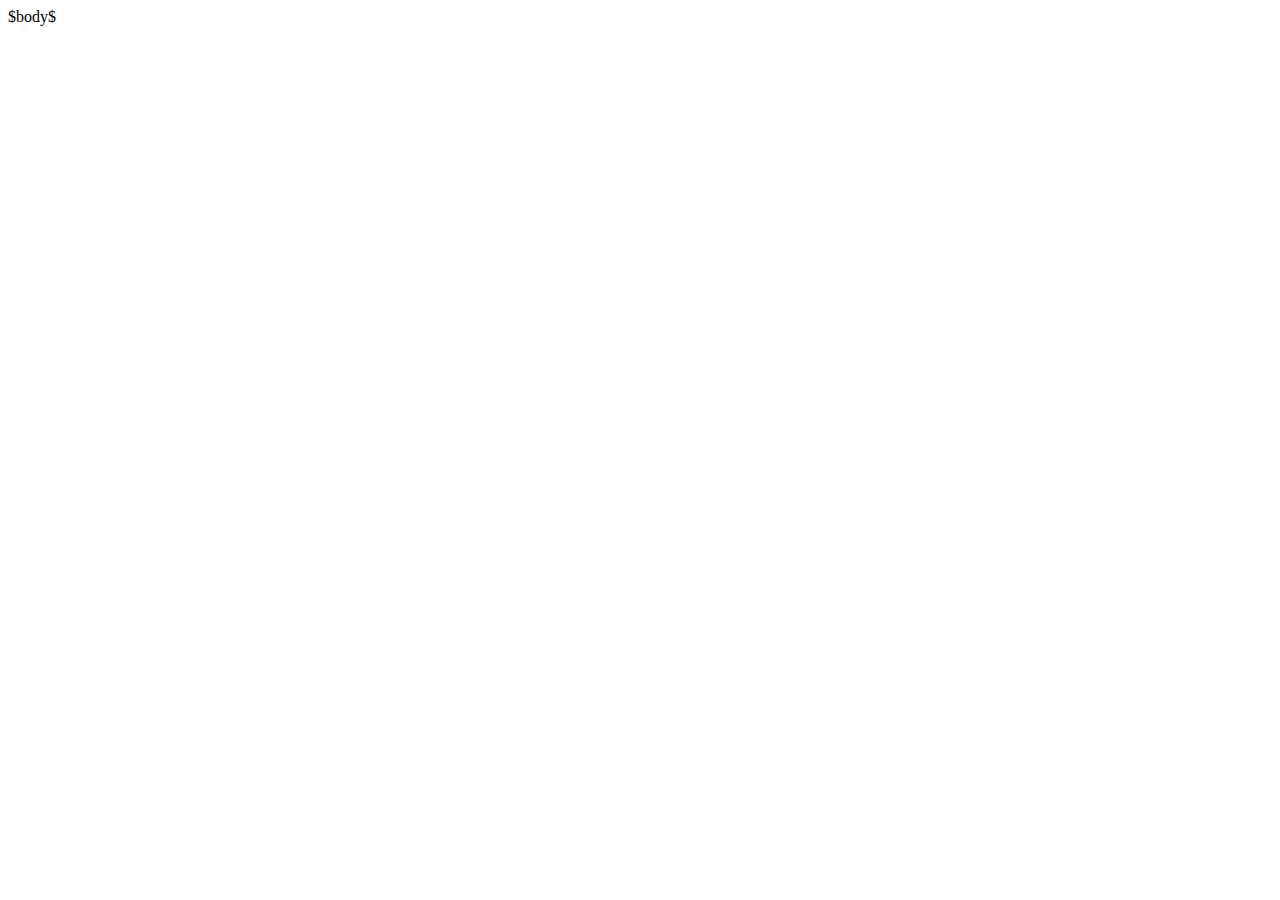
==== content/print-template.html @ b56e1fd8 "Add markdown template for instructor guide skeleton" ====
<!DOCTYPE HTML>
<html>
	<head>
		<title>SANS SEC504 Instructor Guide</title>
		<meta charset="utf-8" />
		<meta name="viewport" content="width=device-width, initial-scale=1, user-scalable=no" />
		<link rel="stylesheet" href="css/main.css" />
	</head>
	<body>

		<!-- Wrapper -->
			<div id="wrapper">

				<!-- Main -->
					<div id="main">
						<div class="inner">
							<!-- Content -->
							<!-- Converted Markdown body (AKA HTML stubs) goes here -->
$body$

						</div>
					</div>

		<!-- Scripts -->
			<script src="js/jquery.min.js"></script>
			<script src="js/skel.min.js"></script>
			<script src="js/util.js"></script>
			<script src="js/main.js"></script>

	</body>
</html>
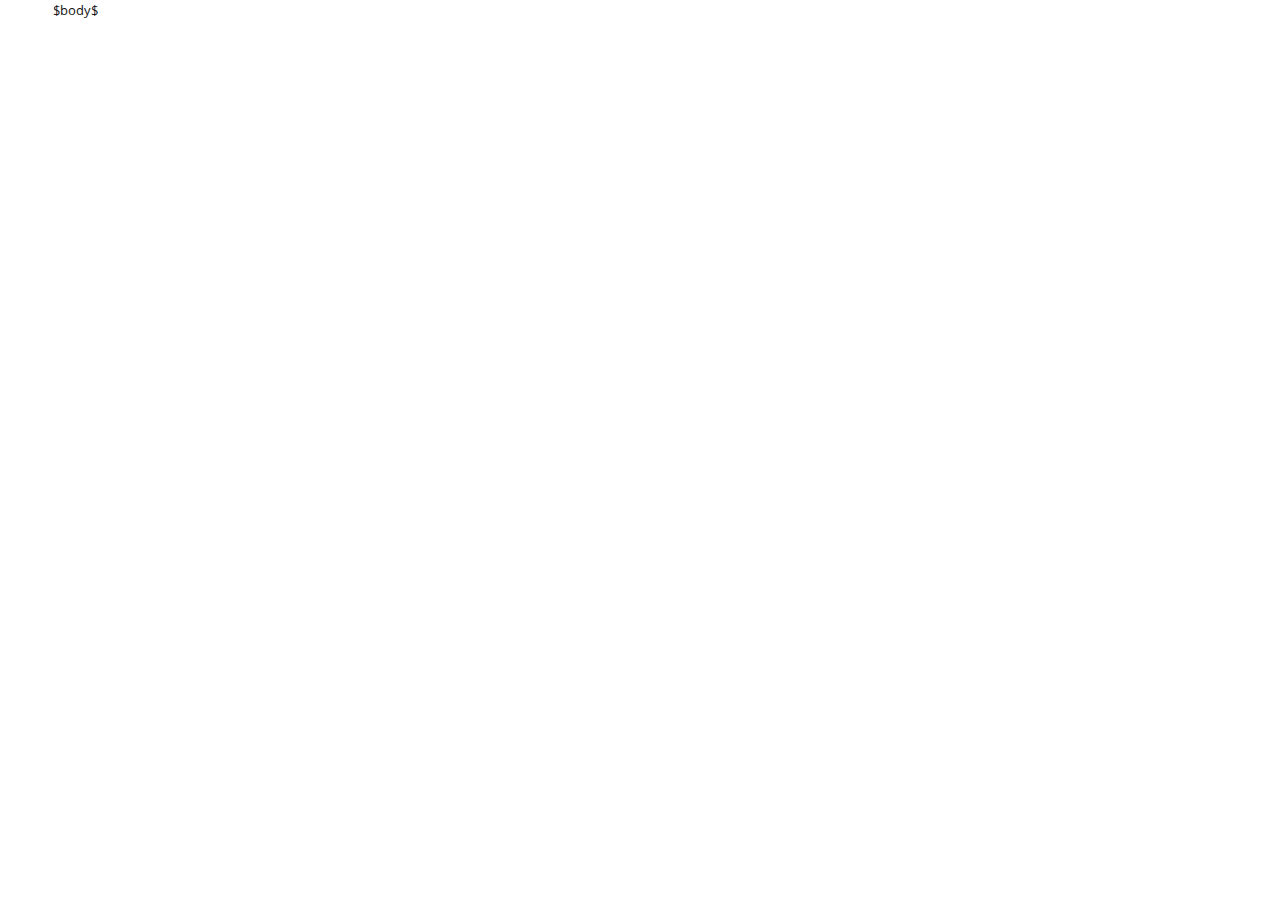
==== commit c379523a: "Merge pull request #3 from joswr1ght/formatupdate" ====
--- a/content/print-template.html
+++ b/content/print-template.html
@@ -1,7 +1,21 @@
 <!DOCTYPE HTML>
+<!--
+	Editorial by HTML5 UP
+	html5up.net | @ajlkn
+	Free for personal and commercial use under the CCA 3.0 license (html5up.net/license)
+
+	504 Wiki made with love and care by the following people:
+	- Mick Douglas (@BetterSafetyNet) -- Tech lead, Intern Wrangler, InfoSec Innovations
+		- Yulli Chong, Intern, InfoSec Innovations
+		- Aaron Sawyer, Intern, InfoSec Innovations
+	- John Strand (@strandjs) -- Project Lead, BHIS
+		- James Maars, Intern BHIS 
+		- Derrick Rauch, Intern BHIS
+
+-->
 <html>
 	<head>
-		<title>SANS SEC504 Instructor Guide</title>
+		<title>SANS SEC000 Lab Workbook</title>
 		<meta charset="utf-8" />
 		<meta name="viewport" content="width=device-width, initial-scale=1, user-scalable=no" />
 		<link rel="stylesheet" href="css/main.css" />
--- a/content/css/main.css
+++ b/content/css/main.css
@@ -0,0 +1,3791 @@
+@import url(font-awesome.min.css);
+
+/*
+    Editorial by HTML5 UP
+    html5up.net | @ajlkn
+    Free for personal and commercial use under the CCA 3.0 license (html5up.net/license)
+*/
+
+html, body, div, span, applet, object,
+iframe, h1, h2, h3, h4, h5, h6, p, blockquote,
+pre, a, abbr, acronym, address, big, cite,
+code, del, dfn, em, img, ins, kbd, q, s, samp,
+small, strike, strong, sub, sup, tt, var, b,
+u, i, center, dl, dt, dd, ol, ul, li, fieldset,
+form, label, legend, table, caption, tbody,
+tfoot, thead, tr, th, td, article, aside,
+canvas, details, embed, figure, figcaption,
+footer, header, hgroup, menu, nav, output, ruby,
+section, summary, time, mark, audio, video {
+    margin: 0;
+    padding: 0;
+    border: 0;
+    font-size: 100%;
+    font: inherit;
+    vertical-align: baseline;}
+
+pre {
+    background-color: #f6f8fa;
+    border-radius: 3px;
+    font-family: "Courier New", monospace;
+    font-size: 100%;
+    line-height: 1.55em;
+    overflow: auto;
+    padding: 16px;
+    white-space: pre-wrap;
+}
+
+img {
+  max-width: 80vw;
+  max-height: 70vh;
+  cursor:pointer;
+}
+
+pre b {
+    color: #B11116;
+    font-weight: 600;
+    font-size: 110%;
+}
+
+samp {
+    color: #B11116;
+}
+
+article, aside, details, figcaption, figure,
+footer, header, hgroup, menu, nav, section {
+    display: block;}
+
+body {
+    line-height: 1;
+}
+
+
+
+
+ol, ul {
+    list-style: none;
+}
+
+blockquote, q {
+    quotes: none;
+}
+
+    blockquote:before, blockquote:after, q:before, q:after {
+        content: '';
+        content: none;
+    }
+
+
+table {
+    border-collapse: collapse;
+    border-spacing: 0;
+}
+
+body {
+    -webkit-text-size-adjust: none;
+}
+
+mark {
+    background-color: transparent;
+    color: inherit;
+}
+
+input::-moz-focus-inner {
+    border: 0;
+    padding: 0;
+}
+
+input, select, textarea {
+    -moz-appearance: none;
+    -webkit-appearance: none;
+    -ms-appearance: none;
+    appearance: none;
+}
+
+.fa {
+    display: inline;
+}
+
+#menu > ul > li > ul > li > div > * {
+    display: block;
+    padding-right: 1ch;
+}
+#menu > ul > li > div > * {
+    display: inline-block;
+    padding-right: 1ch;
+}
+
+/* Basic */
+
+    @-ms-viewport {
+        width: device-width;
+    }
+
+    body {
+        -ms-overflow-style: scrollbar;
+    }
+
+    @media screen and (max-width: 480px) {
+
+        html, body {
+            min-width: 320px;
+        }
+
+    }
+
+    html {
+        box-sizing: border-box;
+    }
+
+    *, *:before, *:after {
+        box-sizing: inherit;
+    }
+
+    body {
+        background: #ffffff;
+    }
+
+        body.is-preload *, body.is-preload *:before, body.is-preload *:after, body.is-resizing *, body.is-resizing *:before, body.is-resizing *:after {
+            -moz-animation: none !important;
+            -webkit-animation: none !important;
+            -ms-animation: none !important;
+            animation: none !important;
+            -moz-transition: none !important;
+            -webkit-transition: none !important;
+            -ms-transition: none !important;
+            transition: none !important;
+        }
+
+/* Type */
+
+    body, input, select, textarea {
+        color: #111111;
+        font-family: "Open Sans", sans-serif;
+        font-size: 13pt;
+        font-weight: 400;
+        line-height: 1.65;
+    }
+
+        @media screen and (max-width: 1680px) {
+
+            body, input, select, textarea {
+                font-size: 11pt;
+            }
+
+        }
+
+        @media screen and (max-width: 1280px) {
+
+            body, input, select, textarea {
+                font-size: 10pt;
+            }
+
+        }
+
+        @media screen and (max-width: 360px) {
+
+            body, input, select, textarea {
+                font-size: 9pt;
+            }
+
+        }
+
+    a {
+        -moz-transition: color 0.2s ease-in-out, border-bottom-color 0.2s ease-in-out;
+        -webkit-transition: color 0.2s ease-in-out, border-bottom-color 0.2s ease-in-out;
+        -ms-transition: color 0.2s ease-in-out, border-bottom-color 0.2s ease-in-out;
+        transition: color 0.2s ease-in-out, border-bottom-color 0.2s ease-in-out;
+        border-bottom: solid 1px;
+        color: #B11116;
+        text-decoration: none;
+    }
+
+        a:hover {
+            border-bottom-color: #B11116;
+            color: #B11116 !important;
+        }
+
+            a:hover strong {
+                color: inherit;
+            }
+
+    strong, b {
+        color: #3d4449;
+        font-weight: 600;
+    }
+
+    em, i {
+        font-style: italic;
+    }
+
+    p {
+        margin: 0 0 2em 0;
+    }
+
+    h1, h2, h3, h4, h5, h6 {
+        color: #3d4449;
+        font-family: "Roboto Slab", serif;
+        font-weight: 700;
+        line-height: 1.5;
+        margin: 0 0 1em 0;
+    }
+
+        h1 a, h2 a, h3 a, h4 a, h5 a, h6 a {
+            color: inherit;
+            text-decoration: none;
+            border-bottom: 0;
+        }
+
+    h1 {
+        font-size: 4em;
+        margin: 0 0 0.5em 0;
+        line-height: 1.3;
+    }
+
+    h2 {
+        font-size: 1.75em;
+    }
+
+    h3 {
+        font-size: 1.25em;
+    }
+
+    h4 {
+        font-size: 1.1em;
+    }
+
+    h5 {
+        font-size: 0.9em;
+    }
+
+    h6 {
+        font-size: 0.7em;
+    }
+
+    @media screen and (max-width: 1680px) {
+
+        h1 {
+            font-size: 3.5em;
+        }
+
+    }
+
+    @media screen and (max-width: 980px) {
+
+        h1 {
+            font-size: 2.5em;
+        }
+
+    }
+
+    @media screen and (max-width: 736px) {
+
+        h1 {
+            font-size: 2em;
+            line-height: 1.4;
+        }
+
+        h2 {
+            font-size: 1.5em;
+        }
+
+    }
+
+    sub {
+        font-size: 0.8em;
+        position: relative;
+        top: 0.5em;
+    }
+
+    sup {
+        font-size: 0.8em;
+        position: relative;
+        top: -0.5em;
+    }
+
+    blockquote {
+        border-left: solid 4px rgba(210, 215, 217, 0.75);
+        font-style: italic;
+        margin: 0 0 2em 0;
+        padding: 1em 0 1em 1.5em;
+    }
+
+    blockquote p {
+        display: inline;
+    }
+
+
+    code {
+        background: rgba(230, 235, 237, 0.25);
+        border-radius: 0.375em;
+        border: solid 1px rgba(210, 215, 217, 0.75);
+        font-family: "Courier New", monospace;
+        font-size: 0.9em;
+        margin: 0 0.25em;
+        padding: 0.25em 0.65em;
+    }
+
+    pre {
+        -webkit-overflow-scrolling: touch;
+        font-family: "Courier New", monospace;
+        font-size: 0.9em;
+        margin: 0 0 2em 0;
+    }
+
+        pre code {
+            display: block;
+            line-height: 1.75;
+            padding: 1em 1.5em;
+            overflow-x: auto;
+        }
+
+    hr {
+        border: 0;
+        border-bottom: solid 1px rgba(210, 215, 217, 0.75);
+        margin: 2em 0;
+    }
+
+        hr.major {
+            margin: 3em 0;
+        }
+
+    .align-left {
+        text-align: left;
+    }
+
+    .align-center {
+        text-align: center;
+    }
+
+    .align-right {
+        text-align: right;
+    }
+
+/* Row */
+
+    .row {
+        display: flex;
+        flex-wrap: wrap;
+        box-sizing: border-box;
+        align-items: stretch;
+    }
+
+        .row > * {
+            box-sizing: border-box;
+        }
+
+        .row.gtr-uniform > * > :last-child {
+            margin-bottom: 0;
+        }
+
+        .row.aln-left {
+            justify-content: flex-start;
+        }
+
+        .row.aln-center {
+            justify-content: center;
+        }
+
+        .row.aln-right {
+            justify-content: flex-end;
+        }
+
+        .row.aln-top {
+            align-items: flex-start;
+        }
+
+        .row.aln-middle {
+            align-items: center;
+        }
+
+        .row.aln-bottom {
+            align-items: flex-end;
+        }
+
+        .row > .imp {
+            order: -1;
+        }
+
+        .row > .col-1 {
+            width: 8.3333333333%;
+        }
+
+        .row > .off-1 {
+            margin-left: 8.3333333333%;
+        }
+
+        .row > .col-2 {
+            width: 16.6666666667%;
+        }
+
+        .row > .off-2 {
+            margin-left: 16.6666666667%;
+        }
+
+        .row > .col-3 {
+            width: 25%;
+        }
+
+        .row > .off-3 {
+            margin-left: 25%;
+        }
+
+        .row > .col-4 {
+            width: 33.3333333333%;
+        }
+
+        .row > .off-4 {
+            margin-left: 33.3333333333%;
+        }
+
+        .row > .col-5 {
+            width: 41.6666666667%;
+        }
+
+        .row > .off-5 {
+            margin-left: 41.6666666667%;
+        }
+
+        .row > .col-6 {
+            width: 50%;
+        }
+
+        .row > .off-6 {
+            margin-left: 50%;
+        }
+
+        .row > .col-7 {
+            width: 58.3333333333%;
+        }
+
+        .row > .off-7 {
+            margin-left: 58.3333333333%;
+        }
+
+        .row > .col-8 {
+            width: 66.6666666667%;
+        }
+
+        .row > .off-8 {
+            margin-left: 66.6666666667%;
+        }
+
+        .row > .col-9 {
+            width: 75%;
+        }
+
+        .row > .off-9 {
+            margin-left: 75%;
+        }
+
+        .row > .col-10 {
+            width: 83.3333333333%;
+        }
+
+        .row > .off-10 {
+            margin-left: 83.3333333333%;
+        }
+
+        .row > .col-11 {
+            width: 91.6666666667%;
+        }
+
+        .row > .off-11 {
+            margin-left: 91.6666666667%;
+        }
+
+        .row > .col-12 {
+            width: 100%;
+        }
+
+        .row > .off-12 {
+            margin-left: 100%;
+        }
+
+        .row.gtr-0 {
+            margin-top: 0;
+            margin-left: 0em;
+        }
+
+            .row.gtr-0 > * {
+                padding: 0 0 0 0em;
+            }
+
+            .row.gtr-0.gtr-uniform {
+                margin-top: 0em;
+            }
+
+                .row.gtr-0.gtr-uniform > * {
+                    padding-top: 0em;
+                }
+
+        .row.gtr-25 {
+            margin-top: 0;
+            margin-left: -0.375em;
+        }
+
+            .row.gtr-25 > * {
+                padding: 0 0 0 0.375em;
+            }
+
+            .row.gtr-25.gtr-uniform {
+                margin-top: -0.375em;
+            }
+
+                .row.gtr-25.gtr-uniform > * {
+                    padding-top: 0.375em;
+                }
+
+        .row.gtr-50 {
+            margin-top: 0;
+            margin-left: -0.75em;
+        }
+
+            .row.gtr-50 > * {
+                padding: 0 0 0 0.75em;
+            }
+
+            .row.gtr-50.gtr-uniform {
+                margin-top: -0.75em;
+            }
+
+                .row.gtr-50.gtr-uniform > * {
+                    padding-top: 0.75em;
+                }
+
+        .row {
+            margin-top: 0;
+            margin-left: -1.5em;
+        }
+
+            .row > * {
+                padding: 0 0 0 1.5em;
+            }
+
+            .row.gtr-uniform {
+                margin-top: -1.5em;
+            }
+
+                .row.gtr-uniform > * {
+                    padding-top: 1.5em;
+                }
+
+        .row.gtr-150 {
+            margin-top: 0;
+            margin-left: -2.25em;
+        }
+
+            .row.gtr-150 > * {
+                padding: 0 0 0 2.25em;
+            }
+
+            .row.gtr-150.gtr-uniform {
+                margin-top: -2.25em;
+            }
+
+                .row.gtr-150.gtr-uniform > * {
+                    padding-top: 2.25em;
+                }
+
+        .row.gtr-200 {
+            margin-top: 0;
+            margin-left: -3em;
+        }
+
+            .row.gtr-200 > * {
+                padding: 0 0 0 3em;
+            }
+
+            .row.gtr-200.gtr-uniform {
+                margin-top: -3em;
+            }
+
+                .row.gtr-200.gtr-uniform > * {
+                    padding-top: 3em;
+                }
+
+        @media screen and (max-width: 1680px) {
+
+            .row {
+                display: flex;
+                flex-wrap: wrap;
+                box-sizing: border-box;
+                align-items: stretch;
+            }
+
+                .row > * {
+                    box-sizing: border-box;
+                }
+
+                .row.gtr-uniform > * > :last-child {
+                    margin-bottom: 0;
+                }
+
+                .row.aln-left {
+                    justify-content: flex-start;
+                }
+
+                .row.aln-center {
+                    justify-content: center;
+                }
+
+                .row.aln-right {
+                    justify-content: flex-end;
+                }
+
+                .row.aln-top {
+                    align-items: flex-start;
+                }
+
+                .row.aln-middle {
+                    align-items: center;
+                }
+
+                .row.aln-bottom {
+                    align-items: flex-end;
+                }
+
+                .row > .imp-xlarge {
+                    order: -1;
+                }
+
+                .row > .col-1-xlarge {
+                    width: 8.3333333333%;
+                }
+
+                .row > .off-1-xlarge {
+                    margin-left: 8.3333333333%;
+                }
+
+                .row > .col-2-xlarge {
+                    width: 16.6666666667%;
+                }
+
+                .row > .off-2-xlarge {
+                    margin-left: 16.6666666667%;
+                }
+
+                .row > .col-3-xlarge {
+                    width: 25%;
+                }
+
+                .row > .off-3-xlarge {
+                    margin-left: 25%;
+                }
+
+                .row > .col-4-xlarge {
+                    width: 33.3333333333%;
+                }
+
+                .row > .off-4-xlarge {
+                    margin-left: 33.3333333333%;
+                }
+
+                .row > .col-5-xlarge {
+                    width: 41.6666666667%;
+                }
+
+                .row > .off-5-xlarge {
+                    margin-left: 41.6666666667%;
+                }
+
+                .row > .col-6-xlarge {
+                    width: 50%;
+                }
+
+                .row > .off-6-xlarge {
+                    margin-left: 50%;
+                }
+
+                .row > .col-7-xlarge {
+                    width: 58.3333333333%;
+                }
+
+                .row > .off-7-xlarge {
+                    margin-left: 58.3333333333%;
+                }
+
+                .row > .col-8-xlarge {
+                    width: 66.6666666667%;
+                }
+
+                .row > .off-8-xlarge {
+                    margin-left: 66.6666666667%;
+                }
+
+                .row > .col-9-xlarge {
+                    width: 75%;
+                }
+
+                .row > .off-9-xlarge {
+                    margin-left: 75%;
+                }
+
+                .row > .col-10-xlarge {
+                    width: 83.3333333333%;
+                }
+
+                .row > .off-10-xlarge {
+                    margin-left: 83.3333333333%;
+                }
+
+                .row > .col-11-xlarge {
+                    width: 91.6666666667%;
+                }
+
+                .row > .off-11-xlarge {
+                    margin-left: 91.6666666667%;
+                }
+
+                .row > .col-12-xlarge {
+                    width: 100%;
+                }
+
+                .row > .off-12-xlarge {
+                    margin-left: 100%;
+                }
+
+                .row.gtr-0 {
+                    margin-top: 0;
+                    margin-left: 0em;
+                }
+
+                    .row.gtr-0 > * {
+                        padding: 0 0 0 0em;
+                    }
+
+                    .row.gtr-0.gtr-uniform {
+                        margin-top: 0em;
+                    }
+
+                        .row.gtr-0.gtr-uniform > * {
+                            padding-top: 0em;
+                        }
+
+                .row.gtr-25 {
+                    margin-top: 0;
+                    margin-left: -0.375em;
+                }
+
+                    .row.gtr-25 > * {
+                        padding: 0 0 0 0.375em;
+                    }
+
+                    .row.gtr-25.gtr-uniform {
+                        margin-top: -0.375em;
+                    }
+
+                        .row.gtr-25.gtr-uniform > * {
+                            padding-top: 0.375em;
+                        }
+
+                .row.gtr-50 {
+                    margin-top: 0;
+                    margin-left: -0.75em;
+                }
+
+                    .row.gtr-50 > * {
+                        padding: 0 0 0 0.75em;
+                    }
+
+                    .row.gtr-50.gtr-uniform {
+                        margin-top: -0.75em;
+                    }
+
+                        .row.gtr-50.gtr-uniform > * {
+                            padding-top: 0.75em;
+                        }
+
+                .row {
+                    margin-top: 0;
+                    margin-left: -1.5em;
+                }
+
+                    .row > * {
+                        padding: 0 0 0 1.5em;
+                    }
+
+                    .row.gtr-uniform {
+                        margin-top: -1.5em;
+                    }
+
+                        .row.gtr-uniform > * {
+                            padding-top: 1.5em;
+                        }
+
+                .row.gtr-150 {
+                    margin-top: 0;
+                    margin-left: -2.25em;
+                }
+
+                    .row.gtr-150 > * {
+                        padding: 0 0 0 2.25em;
+                    }
+
+                    .row.gtr-150.gtr-uniform {
+                        margin-top: -2.25em;
+                    }
+
+                        .row.gtr-150.gtr-uniform > * {
+                            padding-top: 2.25em;
+                        }
+
+                .row.gtr-200 {
+                    margin-top: 0;
+                    margin-left: -3em;
+                }
+
+                    .row.gtr-200 > * {
+                        padding: 0 0 0 3em;
+                    }
+
+                    .row.gtr-200.gtr-uniform {
+                        margin-top: -3em;
+                    }
+
+                        .row.gtr-200.gtr-uniform > * {
+                            padding-top: 3em;
+                        }
+
+        }
+
+        @media screen and (max-width: 1280px) {
+
+            .row {
+                display: flex;
+                flex-wrap: wrap;
+                box-sizing: border-box;
+                align-items: stretch;
+            }
+
+                .row > * {
+                    box-sizing: border-box;
+                }
+
+                .row.gtr-uniform > * > :last-child {
+                    margin-bottom: 0;
+                }
+
+                .row.aln-left {
+                    justify-content: flex-start;
+                }
+
+                .row.aln-center {
+                    justify-content: center;
+                }
+
+                .row.aln-right {
+                    justify-content: flex-end;
+                }
+
+                .row.aln-top {
+                    align-items: flex-start;
+                }
+
+                .row.aln-middle {
+                    align-items: center;
+                }
+
+                .row.aln-bottom {
+                    align-items: flex-end;
+                }
+
+                .row > .imp-large {
+                    order: -1;
+                }
+
+                .row > .col-1-large {
+                    width: 8.3333333333%;
+                }
+
+                .row > .off-1-large {
+                    margin-left: 8.3333333333%;
+                }
+
+                .row > .col-2-large {
+                    width: 16.6666666667%;
+                }
+
+                .row > .off-2-large {
+                    margin-left: 16.6666666667%;
+                }
+
+                .row > .col-3-large {
+                    width: 25%;
+                }
+
+                .row > .off-3-large {
+                    margin-left: 25%;
+                }
+
+                .row > .col-4-large {
+                    width: 33.3333333333%;
+                }
+
+                .row > .off-4-large {
+                    margin-left: 33.3333333333%;
+                }
+
+                .row > .col-5-large {
+                    width: 41.6666666667%;
+                }
+
+                .row > .off-5-large {
+                    margin-left: 41.6666666667%;
+                }
+
+                .row > .col-6-large {
+                    width: 50%;
+                }
+
+                .row > .off-6-large {
+                    margin-left: 50%;
+                }
+
+                .row > .col-7-large {
+                    width: 58.3333333333%;
+                }
+
+                .row > .off-7-large {
+                    margin-left: 58.3333333333%;
+                }
+
+                .row > .col-8-large {
+                    width: 66.6666666667%;
+                }
+
+                .row > .off-8-large {
+                    margin-left: 66.6666666667%;
+                }
+
+                .row > .col-9-large {
+                    width: 75%;
+                }
+
+                .row > .off-9-large {
+                    margin-left: 75%;
+                }
+
+                .row > .col-10-large {
+                    width: 83.3333333333%;
+                }
+
+                .row > .off-10-large {
+                    margin-left: 83.3333333333%;
+                }
+
+                .row > .col-11-large {
+                    width: 91.6666666667%;
+                }
+
+                .row > .off-11-large {
+                    margin-left: 91.6666666667%;
+                }
+
+                .row > .col-12-large {
+                    width: 100%;
+                }
+
+                .row > .off-12-large {
+                    margin-left: 100%;
+                }
+
+                .row.gtr-0 {
+                    margin-top: 0;
+                    margin-left: 0em;
+                }
+
+                    .row.gtr-0 > * {
+                        padding: 0 0 0 0em;
+                    }
+
+                    .row.gtr-0.gtr-uniform {
+                        margin-top: 0em;
+                    }
+
+                        .row.gtr-0.gtr-uniform > * {
+                            padding-top: 0em;
+                        }
+
+                .row.gtr-25 {
+                    margin-top: 0;
+                    margin-left: -0.375em;
+                }
+
+                    .row.gtr-25 > * {
+                        padding: 0 0 0 0.375em;
+                    }
+
+                    .row.gtr-25.gtr-uniform {
+                        margin-top: -0.375em;
+                    }
+
+                        .row.gtr-25.gtr-uniform > * {
+                            padding-top: 0.375em;
+                        }
+
+                .row.gtr-50 {
+                    margin-top: 0;
+                    margin-left: -0.75em;
+                }
+
+                    .row.gtr-50 > * {
+                        padding: 0 0 0 0.75em;
+                    }
+
+                    .row.gtr-50.gtr-uniform {
+                        margin-top: -0.75em;
+                    }
+
+                        .row.gtr-50.gtr-uniform > * {
+                            padding-top: 0.75em;
+                        }
+
+                .row {
+                    margin-top: 0;
+                    margin-left: -1.5em;
+                }
+
+                    .row > * {
+                        padding: 0 0 0 1.5em;
+                    }
+
+                    .row.gtr-uniform {
+                        margin-top: -1.5em;
+                    }
+
+                        .row.gtr-uniform > * {
+                            padding-top: 1.5em;
+                        }
+
+                .row.gtr-150 {
+                    margin-top: 0;
+                    margin-left: -2.25em;
+                }
+
+                    .row.gtr-150 > * {
+                        padding: 0 0 0 2.25em;
+                    }
+
+                    .row.gtr-150.gtr-uniform {
+                        margin-top: -2.25em;
+                    }
+
+                        .row.gtr-150.gtr-uniform > * {
+                            padding-top: 2.25em;
+                        }
+
+                .row.gtr-200 {
+                    margin-top: 0;
+                    margin-left: -3em;
+                }
+
+                    .row.gtr-200 > * {
+                        padding: 0 0 0 3em;
+                    }
+
+                    .row.gtr-200.gtr-uniform {
+                        margin-top: -3em;
+                    }
+
+                        .row.gtr-200.gtr-uniform > * {
+                            padding-top: 3em;
+                        }
+
+        }
+
+        @media screen and (max-width: 980px) {
+
+            .row {
+                display: flex;
+                flex-wrap: wrap;
+                box-sizing: border-box;
+                align-items: stretch;
+            }
+
+                .row > * {
+                    box-sizing: border-box;
+                }
+
+                .row.gtr-uniform > * > :last-child {
+                    margin-bottom: 0;
+                }
+
+                .row.aln-left {
+                    justify-content: flex-start;
+                }
+
+                .row.aln-center {
+                    justify-content: center;
+                }
+
+                .row.aln-right {
+                    justify-content: flex-end;
+                }
+
+                .row.aln-top {
+                    align-items: flex-start;
+                }
+
+                .row.aln-middle {
+                    align-items: center;
+                }
+
+                .row.aln-bottom {
+                    align-items: flex-end;
+                }
+
+                .row > .imp-medium {
+                    order: -1;
+                }
+
+                .row > .col-1-medium {
+                    width: 8.3333333333%;
+                }
+
+                .row > .off-1-medium {
+                    margin-left: 8.3333333333%;
+                }
+
+                .row > .col-2-medium {
+                    width: 16.6666666667%;
+                }
+
+                .row > .off-2-medium {
+                    margin-left: 16.6666666667%;
+                }
+
+                .row > .col-3-medium {
+                    width: 25%;
+                }
+
+                .row > .off-3-medium {
+                    margin-left: 25%;
+                }
+
+                .row > .col-4-medium {
+                    width: 33.3333333333%;
+                }
+
+                .row > .off-4-medium {
+                    margin-left: 33.3333333333%;
+                }
+
+                .row > .col-5-medium {
+                    width: 41.6666666667%;
+                }
+
+                .row > .off-5-medium {
+                    margin-left: 41.6666666667%;
+                }
+
+                .row > .col-6-medium {
+                    width: 50%;
+                }
+
+                .row > .off-6-medium {
+                    margin-left: 50%;
+                }
+
+                .row > .col-7-medium {
+                    width: 58.3333333333%;
+                }
+
+                .row > .off-7-medium {
+                    margin-left: 58.3333333333%;
+                }
+
+                .row > .col-8-medium {
+                    width: 66.6666666667%;
+                }
+
+                .row > .off-8-medium {
+                    margin-left: 66.6666666667%;
+                }
+
+                .row > .col-9-medium {
+                    width: 75%;
+                }
+
+                .row > .off-9-medium {
+                    margin-left: 75%;
+                }
+
+                .row > .col-10-medium {
+                    width: 83.3333333333%;
+                }
+
+                .row > .off-10-medium {
+                    margin-left: 83.3333333333%;
+                }
+
+                .row > .col-11-medium {
+                    width: 91.6666666667%;
+                }
+
+                .row > .off-11-medium {
+                    margin-left: 91.6666666667%;
+                }
+
+                .row > .col-12-medium {
+                    width: 100%;
+                }
+
+                .row > .off-12-medium {
+                    margin-left: 100%;
+                }
+
+                .row.gtr-0 {
+                    margin-top: 0;
+                    margin-left: 0em;
+                }
+
+                    .row.gtr-0 > * {
+                        padding: 0 0 0 0em;
+                    }
+
+                    .row.gtr-0.gtr-uniform {
+                        margin-top: 0em;
+                    }
+
+                        .row.gtr-0.gtr-uniform > * {
+                            padding-top: 0em;
+                        }
+
+                .row.gtr-25 {
+                    margin-top: 0;
+                    margin-left: -0.375em;
+                }
+
+                    .row.gtr-25 > * {
+                        padding: 0 0 0 0.375em;
+                    }
+
+                    .row.gtr-25.gtr-uniform {
+                        margin-top: -0.375em;
+                    }
+
+                        .row.gtr-25.gtr-uniform > * {
+                            padding-top: 0.375em;
+                        }
+
+                .row.gtr-50 {
+                    margin-top: 0;
+                    margin-left: -0.75em;
+                }
+
+                    .row.gtr-50 > * {
+                        padding: 0 0 0 0.75em;
+                    }
+
+                    .row.gtr-50.gtr-uniform {
+                        margin-top: -0.75em;
+                    }
+
+                        .row.gtr-50.gtr-uniform > * {
+                            padding-top: 0.75em;
+                        }
+
+                .row {
+                    margin-top: 0;
+                    margin-left: -1.5em;
+                }
+
+                    .row > * {
+                        padding: 0 0 0 1.5em;
+                    }
+
+                    .row.gtr-uniform {
+                        margin-top: -1.5em;
+                    }
+
+                        .row.gtr-uniform > * {
+                            padding-top: 1.5em;
+                        }
+
+                .row.gtr-150 {
+                    margin-top: 0;
+                    margin-left: -2.25em;
+                }
+
+                    .row.gtr-150 > * {
+                        padding: 0 0 0 2.25em;
+                    }
+
+                    .row.gtr-150.gtr-uniform {
+                        margin-top: -2.25em;
+                    }
+
+                        .row.gtr-150.gtr-uniform > * {
+                            padding-top: 2.25em;
+                        }
+
+                .row.gtr-200 {
+                    margin-top: 0;
+                    margin-left: -3em;
+                }
+
+                    .row.gtr-200 > * {
+                        padding: 0 0 0 3em;
+                    }
+
+                    .row.gtr-200.gtr-uniform {
+                        margin-top: -3em;
+                    }
+
+                        .row.gtr-200.gtr-uniform > * {
+                            padding-top: 3em;
+                        }
+
+        }
+
+        @media screen and (max-width: 736px) {
+
+            .row {
+                display: flex;
+                flex-wrap: wrap;
+                box-sizing: border-box;
+                align-items: stretch;
+            }
+
+                .row > * {
+                    box-sizing: border-box;
+                }
+
+                .row.gtr-uniform > * > :last-child {
+                    margin-bottom: 0;
+                }
+
+                .row.aln-left {
+                    justify-content: flex-start;
+                }
+
+                .row.aln-center {
+                    justify-content: center;
+                }
+
+                .row.aln-right {
+                    justify-content: flex-end;
+                }
+
+                .row.aln-top {
+                    align-items: flex-start;
+                }
+
+                .row.aln-middle {
+                    align-items: center;
+                }
+
+                .row.aln-bottom {
+                    align-items: flex-end;
+                }
+
+                .row > .imp-small {
+                    order: -1;
+                }
+
+                .row > .col-1-small {
+                    width: 8.3333333333%;
+                }
+
+                .row > .off-1-small {
+                    margin-left: 8.3333333333%;
+                }
+
+                .row > .col-2-small {
+                    width: 16.6666666667%;
+                }
+
+                .row > .off-2-small {
+                    margin-left: 16.6666666667%;
+                }
+
+                .row > .col-3-small {
+                    width: 25%;
+                }
+
+                .row > .off-3-small {
+                    margin-left: 25%;
+                }
+
+                .row > .col-4-small {
+                    width: 33.3333333333%;
+                }
+
+                .row > .off-4-small {
+                    margin-left: 33.3333333333%;
+                }
+
+                .row > .col-5-small {
+                    width: 41.6666666667%;
+                }
+
+                .row > .off-5-small {
+                    margin-left: 41.6666666667%;
+                }
+
+                .row > .col-6-small {
+                    width: 50%;
+                }
+
+                .row > .off-6-small {
+                    margin-left: 50%;
+                }
+
+                .row > .col-7-small {
+                    width: 58.3333333333%;
+                }
+
+                .row > .off-7-small {
+                    margin-left: 58.3333333333%;
+                }
+
+                .row > .col-8-small {
+                    width: 66.6666666667%;
+                }
+
+                .row > .off-8-small {
+                    margin-left: 66.6666666667%;
+                }
+
+                .row > .col-9-small {
+                    width: 75%;
+                }
+
+                .row > .off-9-small {
+                    margin-left: 75%;
+                }
+
+                .row > .col-10-small {
+                    width: 83.3333333333%;
+                }
+
+                .row > .off-10-small {
+                    margin-left: 83.3333333333%;
+                }
+
+                .row > .col-11-small {
+                    width: 91.6666666667%;
+                }
+
+                .row > .off-11-small {
+                    margin-left: 91.6666666667%;
+                }
+
+                .row > .col-12-small {
+                    width: 100%;
+                }
+
+                .row > .off-12-small {
+                    margin-left: 100%;
+                }
+
+                .row.gtr-0 {
+                    margin-top: 0;
+                    margin-left: 0em;
+                }
+
+                    .row.gtr-0 > * {
+                        padding: 0 0 0 0em;
+                    }
+
+                    .row.gtr-0.gtr-uniform {
+                        margin-top: 0em;
+                    }
+
+                        .row.gtr-0.gtr-uniform > * {
+                            padding-top: 0em;
+                        }
+
+                .row.gtr-25 {
+                    margin-top: 0;
+                    margin-left: -0.375em;
+                }
+
+                    .row.gtr-25 > * {
+                        padding: 0 0 0 0.375em;
+                    }
+
+                    .row.gtr-25.gtr-uniform {
+                        margin-top: -0.375em;
+                    }
+
+                        .row.gtr-25.gtr-uniform > * {
+                            padding-top: 0.375em;
+                        }
+
+                .row.gtr-50 {
+                    margin-top: 0;
+                    margin-left: -0.75em;
+                }
+
+                    .row.gtr-50 > * {
+                        padding: 0 0 0 0.75em;
+                    }
+
+                    .row.gtr-50.gtr-uniform {
+                        margin-top: -0.75em;
+                    }
+
+                        .row.gtr-50.gtr-uniform > * {
+                            padding-top: 0.75em;
+                        }
+
+                .row {
+                    margin-top: 0;
+                    margin-left: -1.5em;
+                }
+
+                    .row > * {
+                        padding: 0 0 0 1.5em;
+                    }
+
+                    .row.gtr-uniform {
+                        margin-top: -1.5em;
+                    }
+
+                        .row.gtr-uniform > * {
+                            padding-top: 1.5em;
+                        }
+
+                .row.gtr-150 {
+                    margin-top: 0;
+                    margin-left: -2.25em;
+                }
+
+                    .row.gtr-150 > * {
+                        padding: 0 0 0 2.25em;
+                    }
+
+                    .row.gtr-150.gtr-uniform {
+                        margin-top: -2.25em;
+                    }
+
+                        .row.gtr-150.gtr-uniform > * {
+                            padding-top: 2.25em;
+                        }
+
+                .row.gtr-200 {
+                    margin-top: 0;
+                    margin-left: -3em;
+                }
+
+                    .row.gtr-200 > * {
+                        padding: 0 0 0 3em;
+                    }
+
+                    .row.gtr-200.gtr-uniform {
+                        margin-top: -3em;
+                    }
+
+                        .row.gtr-200.gtr-uniform > * {
+                            padding-top: 3em;
+                        }
+
+        }
+
+        @media screen and (max-width: 480px) {
+
+            .row {
+                display: flex;
+                flex-wrap: wrap;
+                box-sizing: border-box;
+                align-items: stretch;
+            }
+
+                .row > * {
+                    box-sizing: border-box;
+                }
+
+                .row.gtr-uniform > * > :last-child {
+                    margin-bottom: 0;
+                }
+
+                .row.aln-left {
+                    justify-content: flex-start;
+                }
+
+                .row.aln-center {
+                    justify-content: center;
+                }
+
+                .row.aln-right {
+                    justify-content: flex-end;
+                }
+
+                .row.aln-top {
+                    align-items: flex-start;
+                }
+
+                .row.aln-middle {
+                    align-items: center;
+                }
+
+                .row.aln-bottom {
+                    align-items: flex-end;
+                }
+
+                .row > .imp-xsmall {
+                    order: -1;
+                }
+
+                .row > .col-1-xsmall {
+                    width: 8.3333333333%;
+                }
+
+                .row > .off-1-xsmall {
+                    margin-left: 8.3333333333%;
+                }
+
+                .row > .col-2-xsmall {
+                    width: 16.6666666667%;
+                }
+
+                .row > .off-2-xsmall {
+                    margin-left: 16.6666666667%;
+                }
+
+                .row > .col-3-xsmall {
+                    width: 25%;
+                }
+
+                .row > .off-3-xsmall {
+                    margin-left: 25%;
+                }
+
+                .row > .col-4-xsmall {
+                    width: 33.3333333333%;
+                }
+
+                .row > .off-4-xsmall {
+                    margin-left: 33.3333333333%;
+                }
+
+                .row > .col-5-xsmall {
+                    width: 41.6666666667%;
+                }
+
+                .row > .off-5-xsmall {
+                    margin-left: 41.6666666667%;
+                }
+
+                .row > .col-6-xsmall {
+                    width: 50%;
+                }
+
+                .row > .off-6-xsmall {
+                    margin-left: 50%;
+                }
+
+                .row > .col-7-xsmall {
+                    width: 58.3333333333%;
+                }
+
+                .row > .off-7-xsmall {
+                    margin-left: 58.3333333333%;
+                }
+
+                .row > .col-8-xsmall {
+                    width: 66.6666666667%;
+                }
+
+                .row > .off-8-xsmall {
+                    margin-left: 66.6666666667%;
+                }
+
+                .row > .col-9-xsmall {
+                    width: 75%;
+                }
+
+                .row > .off-9-xsmall {
+                    margin-left: 75%;
+                }
+
+                .row > .col-10-xsmall {
+                    width: 83.3333333333%;
+                }
+
+                .row > .off-10-xsmall {
+                    margin-left: 83.3333333333%;
+                }
+
+                .row > .col-11-xsmall {
+                    width: 91.6666666667%;
+                }
+
+                .row > .off-11-xsmall {
+                    margin-left: 91.6666666667%;
+                }
+
+                .row > .col-12-xsmall {
+                    width: 100%;
+                }
+
+                .row > .off-12-xsmall {
+                    margin-left: 100%;
+                }
+
+                .row.gtr-0 {
+                    margin-top: 0;
+                    margin-left: 0em;
+                }
+
+                    .row.gtr-0 > * {
+                        padding: 0 0 0 0em;
+                    }
+
+                    .row.gtr-0.gtr-uniform {
+                        margin-top: 0em;
+                    }
+
+                        .row.gtr-0.gtr-uniform > * {
+                            padding-top: 0em;
+                        }
+
+                .row.gtr-25 {
+                    margin-top: 0;
+                    margin-left: -0.375em;
+                }
+
+                    .row.gtr-25 > * {
+                        padding: 0 0 0 0.375em;
+                    }
+
+                    .row.gtr-25.gtr-uniform {
+                        margin-top: -0.375em;
+                    }
+
+                        .row.gtr-25.gtr-uniform > * {
+                            padding-top: 0.375em;
+                        }
+
+                .row.gtr-50 {
+                    margin-top: 0;
+                    margin-left: -0.75em;
+                }
+
+                    .row.gtr-50 > * {
+                        padding: 0 0 0 0.75em;
+                    }
+
+                    .row.gtr-50.gtr-uniform {
+                        margin-top: -0.75em;
+                    }
+
+                        .row.gtr-50.gtr-uniform > * {
+                            padding-top: 0.75em;
+                        }
+
+                .row {
+                    margin-top: 0;
+                    margin-left: -1.5em;
+                }
+
+                    .row > * {
+                        padding: 0 0 0 1.5em;
+                    }
+
+                    .row.gtr-uniform {
+                        margin-top: -1.5em;
+                    }
+
+                        .row.gtr-uniform > * {
+                            padding-top: 1.5em;
+                        }
+
+                .row.gtr-150 {
+                    margin-top: 0;
+                    margin-left: -2.25em;
+                }
+
+                    .row.gtr-150 > * {
+                        padding: 0 0 0 2.25em;
+                    }
+
+                    .row.gtr-150.gtr-uniform {
+                        margin-top: -2.25em;
+                    }
+
+                        .row.gtr-150.gtr-uniform > * {
+                            padding-top: 2.25em;
+                        }
+
+                .row.gtr-200 {
+                    margin-top: 0;
+                    margin-left: -3em;
+                }
+
+                    .row.gtr-200 > * {
+                        padding: 0 0 0 3em;
+                    }
+
+                    .row.gtr-200.gtr-uniform {
+                        margin-top: -3em;
+                    }
+
+                        .row.gtr-200.gtr-uniform > * {
+                            padding-top: 3em;
+                        }
+
+        }
+
+/* Section/Article */
+
+    section.special, article.special {
+        text-align: center;
+    }
+
+    header p {
+        font-family: "Roboto Slab", serif;
+        font-size: 1em;
+        font-weight: 400;
+        letter-spacing: 0.075em;
+        margin-top: -0.5em;
+        text-transform: uppercase;
+    }
+
+    header.major > :last-child {
+        border-bottom: solid 3px #B11116;
+        display: inline-block;
+        margin: 0 0 2em 0;
+        padding: 0 0.75em 0.5em 0;
+    }
+
+    header.main > :last-child {
+        margin: 0 0 1em 0;
+    }
+
+/* Form */
+
+    form {
+        margin: 0 0 2em 0;
+    }
+
+    label {
+        color: #3d4449;
+        display: block;
+        font-size: 0.9em;
+        font-weight: 600;
+        margin: 0 0 1em 0;
+    }
+
+    input[type="text"],
+    input[type="password"],
+    input[type="email"],
+    input[type="tel"],
+    input[type="search"],
+    input[type="url"],
+    select,
+    textarea {
+        -moz-appearance: none;
+        -webkit-appearance: none;
+        -ms-appearance: none;
+        appearance: none;
+        background: #ffffff;
+        border-radius: 0.375em;
+        border: none;
+        border: solid 1px rgba(210, 215, 217, 0.75);
+        color: inherit;
+        display: block;
+        outline: 0;
+        padding: 0 1em;
+        text-decoration: none;
+        width: 100%;
+    }
+
+        input[type="text"]:invalid,
+        input[type="password"]:invalid,
+        input[type="email"]:invalid,
+        input[type="tel"]:invalid,
+        input[type="search"]:invalid,
+        input[type="url"]:invalid,
+        select:invalid,
+        textarea:invalid {
+            box-shadow: none;
+        }
+
+        input[type="text"]:focus,
+        input[type="password"]:focus,
+        input[type="email"]:focus,
+        input[type="tel"]:focus,
+        input[type="search"]:focus,
+        input[type="url"]:focus,
+        select:focus,
+        textarea:focus {
+            border-color: #B11116;
+            box-shadow: 0 0 0 1px #B11116;
+        }
+
+    select {
+        background-image: url("data:image/svg+xml;charset=utf8,%3Csvg xmlns='http://www.w3.org/2000/svg' width='40' height='40' preserveAspectRatio='none' viewBox='0 0 40 40'%3E%3Cpath d='M9.4,12.3l10.4,10.4l10.4-10.4c0.2-0.2,0.5-0.4,0.9-0.4c0.3,0,0.6,0.1,0.9,0.4l3.3,3.3c0.2,0.2,0.4,0.5,0.4,0.9 c0,0.4-0.1,0.6-0.4,0.9L20.7,31.9c-0.2,0.2-0.5,0.4-0.9,0.4c-0.3,0-0.6-0.1-0.9-0.4L4.3,17.3c-0.2-0.2-0.4-0.5-0.4-0.9 c0-0.4,0.1-0.6,0.4-0.9l3.3-3.3c0.2-0.2,0.5-0.4,0.9-0.4S9.1,12.1,9.4,12.3z' fill='rgba(210, 215, 217, 0.75)' /%3E%3C/svg%3E");
+        background-size: 1.25em;
+        background-repeat: no-repeat;
+        background-position: calc(100% - 1em) center;
+        height: 2.75em;
+        padding-right: 2.75em;
+        text-overflow: ellipsis;
+    }
+
+        select option {
+            color: #3d4449;
+            background: #ffffff;
+        }
+
+        select:focus::-ms-value {
+            background-color: transparent;
+        }
+
+        select::-ms-expand {
+            display: none;
+        }
+
+    input[type="text"],
+    input[type="password"],
+    input[type="email"],
+    input[type="tel"],
+    input[type="search"],
+    input[type="url"],
+    select {
+        height: 2.75em;
+    }
+
+    textarea {
+        padding: 0.75em 1em;
+    }
+
+    input[type="checkbox"],
+    input[type="radio"] {
+        -moz-appearance: none;
+        -webkit-appearance: none;
+        -ms-appearance: none;
+        appearance: none;
+        display: block;
+        float: left;
+        margin-right: -2em;
+        opacity: 0;
+        width: 1em;
+        z-index: -1;
+    }
+
+        input[type="checkbox"] + label,
+        input[type="radio"] + label {
+            text-decoration: none;
+            color: #7f888f;
+            cursor: pointer;
+            display: inline-block;
+            font-size: 1em;
+            font-weight: 400;
+            padding-left: 2.4em;
+            padding-right: 0.75em;
+            position: relative;
+        }
+
+            input[type="checkbox"] + label:before,
+            input[type="radio"] + label:before {
+                -moz-osx-font-smoothing: grayscale;
+                -webkit-font-smoothing: antialiased;
+                font-family: FontAwesome;
+                font-style: normal;
+                font-weight: normal;
+                text-transform: none !important;
+            }
+
+            input[type="checkbox"] + label:before,
+            input[type="radio"] + label:before {
+                background: #ffffff;
+                border-radius: 0.375em;
+                border: solid 1px rgba(210, 215, 217, 0.75);
+                content: '';
+                display: inline-block;
+                height: 1.65em;
+                left: 0;
+                line-height: 1.58125em;
+                position: absolute;
+                text-align: center;
+                top: 0;
+                width: 1.65em;
+            }
+
+        input[type="checkbox"]:checked + label:before,
+        input[type="radio"]:checked + label:before {
+            background: #3d4449;
+            border-color: #3d4449;
+            color: #ffffff;
+            content: '\f00c';
+        }
+
+        input[type="checkbox"]:focus + label:before,
+        input[type="radio"]:focus + label:before {
+            border-color: #B11116;
+            box-shadow: 0 0 0 1px #B11116;
+        }
+
+    input[type="checkbox"] + label:before {
+        border-radius: 0.375em;
+    }
+
+    input[type="radio"] + label:before {
+        border-radius: 100%;
+    }
+
+    ::-webkit-input-placeholder {
+        color: #9fa3a6 !important;
+        opacity: 1.0;
+    }
+
+    :-moz-placeholder {
+        color: #9fa3a6 !important;
+        opacity: 1.0;
+    }
+
+    ::-moz-placeholder {
+        color: #9fa3a6 !important;
+        opacity: 1.0;
+    }
+
+    :-ms-input-placeholder {
+        color: #9fa3a6 !important;
+        opacity: 1.0;
+    }
+
+/* Box */
+
+    .box {
+        border-radius: 0.375em;
+        border: solid 1px rgba(210, 215, 217, 0.75);
+        margin-bottom: 2em;
+        padding: 1.5em;
+    }
+
+        .box > :last-child,
+        .box > :last-child > :last-child,
+        .box > :last-child > :last-child > :last-child {
+            margin-bottom: 0;
+        }
+
+        .box.alt {
+            border: 0;
+            border-radius: 0;
+            padding: 0;
+        }
+
+/* Icon */
+
+    .icon {
+        text-decoration: none;
+        border-bottom: none;
+        position: relative;
+    }
+
+        .icon:before {
+            -moz-osx-font-smoothing: grayscale;
+            -webkit-font-smoothing: antialiased;
+            font-family: FontAwesome;
+            font-style: normal;
+            font-weight: normal;
+            text-transform: none !important;
+        }
+
+        .icon > .label {
+            display: none;
+        }
+
+/* Image */
+
+    .image {
+        border-radius: 0.375em;
+        border: 0;
+        display: inline-block;
+        position: relative;
+    }
+
+        .image img {
+            border-radius: 0.375em;
+            display: block;
+        }
+
+        .image.left, .image.right {
+            max-width: 40%;
+        }
+
+            .image.left img, .image.right img {
+                width: 100%;
+            }
+
+        .image.left {
+            float: left;
+            padding: 0 1.5em 1em 0;
+            top: 0.25em;
+        }
+
+        .image.right {
+            float: right;
+            padding: 0 0 1em 1.5em;
+            top: 0.25em;
+        }
+
+        .image.fit {
+            display: block;
+            margin: 0 0 2em 0;
+            width: 100%;
+        }
+
+            .image.fit img {
+                width: 100%;
+            }
+
+        .image.main {
+            display: block;
+            margin: 0 0 3em 0;
+            width: 100%;
+        }
+
+            .image.main img {
+                width: 100%;
+            }
+
+    a.image {
+        overflow: hidden;
+    }
+
+        a.image img {
+            -moz-transition: -moz-transform 0.2s ease;
+            -webkit-transition: -webkit-transform 0.2s ease;
+            -ms-transition: -ms-transform 0.2s ease;
+            transition: transform 0.2s ease;
+        }
+
+        a.image:hover img {
+            -moz-transform: scale(1.075);
+            -webkit-transform: scale(1.075);
+            -ms-transform: scale(1.075);
+            transform: scale(1.075);
+        }
+
+/* List */
+
+    ol {
+        list-style: decimal;
+        margin: 0 0 2em 0;
+        padding-left: 1.25em;
+    }
+
+        ol li {
+            padding-left: 0.25em;
+        }
+
+        ul {
+            list-style: disc;
+            margin: 0 0 2em 2em;
+            padding-left: 1em;
+        }
+
+        ul ul {
+            margin-bottom: 0em;
+        }
+
+        ul li {
+            padding-left: 0.5em;
+        }
+
+        ul.alt {
+            list-style: none;
+            padding-left: 0;
+        }
+
+        ul.alt li {
+            border-top: solid 1px rgba(210, 215, 217, 0.75);
+            padding: 0.5em 0;
+        }
+
+        ul.alt li:first-child {
+            border-top: 0;
+            padding-top: 0;
+        }
+
+    dl {
+        margin: 0 0 2em 0;
+    }
+
+        dl dt {
+            display: block;
+            font-weight: 600;
+            margin: 0 0 1em 0;
+        }
+
+        dl dd {
+            margin-left: 2em;
+        }
+
+/* Actions */
+
+    ul.actions {
+        display: -moz-flex;
+        display: -webkit-flex;
+        display: -ms-flex;
+        display: flex;
+        cursor: default;
+        list-style: none;
+        margin-left: -1em;
+        padding-left: 0;
+    }
+
+        ul.actions li {
+            padding: 0 0 0 1em;
+            vertical-align: middle;
+        }
+
+        ul.actions.special {
+            -moz-justify-content: center;
+            -webkit-justify-content: center;
+            -ms-justify-content: center;
+            justify-content: center;
+            width: 100%;
+            margin-left: 0;
+        }
+
+            ul.actions.special li:first-child {
+                padding-left: 0;
+            }
+
+        ul.actions.stacked {
+            -moz-flex-direction: column;
+            -webkit-flex-direction: column;
+            -ms-flex-direction: column;
+            flex-direction: column;
+            margin-left: 0;
+        }
+
+            ul.actions.stacked li {
+                padding: 1.3em 0 0 0;
+            }
+
+                ul.actions.stacked li:first-child {
+                    padding-top: 0;
+                }
+
+        ul.actions.fit {
+            width: calc(100% + 1em);
+        }
+
+            ul.actions.fit li {
+                -moz-flex-grow: 1;
+                -webkit-flex-grow: 1;
+                -ms-flex-grow: 1;
+                flex-grow: 1;
+                -moz-flex-shrink: 1;
+                -webkit-flex-shrink: 1;
+                -ms-flex-shrink: 1;
+                flex-shrink: 1;
+                width: 100%;
+            }
+
+                ul.actions.fit li > * {
+                    width: 100%;
+                }
+
+            ul.actions.fit.stacked {
+                width: 100%;
+            }
+
+/* Icons */
+
+    ul.icons {
+        cursor: default;
+        list-style: none;
+        padding-left: 0;
+    }
+
+        ul.icons li {
+            display: inline-block;
+            padding: 0 1em 0 0;
+        }
+
+            ul.icons li:last-child {
+                padding-right: 0;
+            }
+
+            ul.icons li .icon {
+                color: inherit;
+            }
+
+                ul.icons li .icon:before {
+                    font-size: 1.25em;
+                }
+
+/* Contact */
+
+    ul.contact {
+        list-style: none;
+        padding: 0;
+    }
+
+        ul.contact li {
+            text-decoration: none;
+            border-top: solid 1px rgba(210, 215, 217, 0.75);
+            margin: 1.5em 0 0 0;
+            padding: 1.5em 0 0 3em;
+            position: relative;
+        }
+
+            ul.contact li:before {
+                -moz-osx-font-smoothing: grayscale;
+                -webkit-font-smoothing: antialiased;
+                font-family: FontAwesome;
+                font-style: normal;
+                font-weight: normal;
+                text-transform: none !important;
+            }
+
+            ul.contact li:before {
+                color: #B11116;
+                display: inline-block;
+                font-size: 1.5em;
+                height: 1.125em;
+                left: 0;
+                line-height: 1.125em;
+                position: absolute;
+                text-align: center;
+                top: 1em;
+                width: 1.5em;
+            }
+
+            ul.contact li:first-child {
+                border-top: 0;
+                margin-top: 0;
+                padding-top: 0;
+            }
+
+                ul.contact li:first-child:before {
+                    top: 0;
+                }
+
+            ul.contact li a {
+                color: inherit;
+            }
+
+/* Pagination */
+
+    ul.pagination {
+        cursor: default;
+        list-style: none;
+        padding-left: 0;
+    }
+
+        ul.pagination li {
+            display: inline-block;
+            padding-left: 0;
+            vertical-align: middle;
+        }
+
+            ul.pagination li > .page {
+                -moz-transition: background-color 0.2s ease-in-out, color 0.2s ease-in-out;
+                -webkit-transition: background-color 0.2s ease-in-out, color 0.2s ease-in-out;
+                -ms-transition: background-color 0.2s ease-in-out, color 0.2s ease-in-out;
+                transition: background-color 0.2s ease-in-out, color 0.2s ease-in-out;
+                border-bottom: 0;
+                border-radius: 0.375em;
+                display: inline-block;
+                font-size: 0.8em;
+                font-weight: 600;
+                height: 2em;
+                line-height: 2em;
+                margin: 0 0.125em;
+                min-width: 2em;
+                padding: 0 0.5em;
+                text-align: center;
+            }
+
+                ul.pagination li > .page.active {
+                    background-color: #B11116;
+                    color: #ffffff !important;
+                }
+
+                    ul.pagination li > .page.active:hover {
+                        background-color: #f67878;
+                    }
+
+                    ul.pagination li > .page.active:active {
+                        background-color: #f45c5c;
+                    }
+
+            ul.pagination li:first-child {
+                padding-right: 0.75em;
+            }
+
+            ul.pagination li:last-child {
+                padding-left: 0.75em;
+            }
+
+        @media screen and (max-width: 480px) {
+
+            ul.pagination li:nth-child(n+2):nth-last-child(n+2) {
+                display: none;
+            }
+
+            ul.pagination li:first-child {
+                padding-right: 0;
+            }
+
+        }
+
+/* Table */
+
+    .table-wrapper {
+        -webkit-overflow-scrolling: touch;
+        overflow-x: auto;
+    }
+
+    table {
+        margin: 0 0 2em 0;
+        width: 100%;
+    }
+
+        table tbody tr {
+            border: solid 1px rgba(210, 215, 217, 0.75);
+            border-left: 0;
+            border-right: 0;
+        }
+
+            table tbody tr:nth-child(2n + 1) {
+                background-color: rgba(230, 235, 237, 0.25);
+            }
+
+        table td {
+            padding: 0.75em 0.75em;
+        }
+
+        table th {
+            color: #3d4449;
+            font-size: 0.9em;
+            font-weight: 600;
+            padding: 0 0.75em 0.75em 0.75em;
+            text-align: left;
+        }
+
+        table thead {
+            border-bottom: solid 2px rgba(210, 215, 217, 0.75);
+        }
+
+        table tfoot {
+            border-top: solid 2px rgba(210, 215, 217, 0.75);
+        }
+
+        table.alt {
+            border-collapse: separate;
+        }
+
+            table.alt tbody tr td {
+                border: solid 1px rgba(210, 215, 217, 0.75);
+                border-left-width: 0;
+                border-top-width: 0;
+            }
+
+                table.alt tbody tr td:first-child {
+                    border-left-width: 1px;
+                }
+
+            table.alt tbody tr:first-child td {
+                border-top-width: 1px;
+            }
+
+            table.alt thead {
+                border-bottom: 0;
+            }
+
+            table.alt tfoot {
+                border-top: 0;
+            }
+
+/* Button */
+
+    input[type="submit"],
+    input[type="reset"],
+    input[type="button"],
+    button,
+    .button {
+        -moz-appearance: none;
+        -webkit-appearance: none;
+        -ms-appearance: none;
+        appearance: none;
+        -moz-transition: background-color 0.2s ease-in-out, color 0.2s ease-in-out;
+        -webkit-transition: background-color 0.2s ease-in-out, color 0.2s ease-in-out;
+        -ms-transition: background-color 0.2s ease-in-out, color 0.2s ease-in-out;
+        transition: background-color 0.2s ease-in-out, color 0.2s ease-in-out;
+        background-color: transparent;
+        border-radius: 0.375em;
+        border: 0;
+        box-shadow: inset 0 0 0 2px #B11116;
+        color: #B11116 !important;
+        cursor: pointer;
+        display: inline-block;
+        font-family: "Roboto Slab", serif;
+        font-size: 0.8em;
+        font-weight: 700;
+        height: 3.5em;
+        letter-spacing: 0.075em;
+        line-height: 3.5em;
+        padding: 0 2.25em;
+        text-align: center;
+        text-decoration: none;
+        text-transform: uppercase;
+        white-space: nowrap;
+    }
+
+        input[type="submit"]:hover,
+        input[type="reset"]:hover,
+        input[type="button"]:hover,
+        button:hover,
+        .button:hover {
+            background-color: rgba(245, 106, 106, 0.05);
+        }
+
+        input[type="submit"]:active,
+        input[type="reset"]:active,
+        input[type="button"]:active,
+        button:active,
+        .button:active {
+            background-color: rgba(245, 106, 106, 0.15);
+        }
+
+        input[type="submit"].icon:before,
+        input[type="reset"].icon:before,
+        input[type="button"].icon:before,
+        button.icon:before,
+        .button.icon:before {
+            margin-right: 0.5em;
+        }
+
+        input[type="submit"].fit,
+        input[type="reset"].fit,
+        input[type="button"].fit,
+        button.fit,
+        .button.fit {
+            width: 100%;
+        }
+
+        input[type="submit"].small,
+        input[type="reset"].small,
+        input[type="button"].small,
+        button.small,
+        .button.small {
+            font-size: 0.6em;
+        }
+
+        input[type="submit"].large,
+        input[type="reset"].large,
+        input[type="button"].large,
+        button.large,
+        .button.large {
+            font-size: 1em;
+            height: 3.65em;
+            line-height: 3.65em;
+        }
+
+        input[type="submit"].primary,
+        input[type="reset"].primary,
+        input[type="button"].primary,
+        button.primary,
+        .button.primary {
+            background-color: #B11116;
+            box-shadow: none;
+            color: #ffffff !important;
+        }
+
+            input[type="submit"].primary:hover,
+            input[type="reset"].primary:hover,
+            input[type="button"].primary:hover,
+            button.primary:hover,
+            .button.primary:hover {
+                background-color: #f67878;
+            }
+
+            input[type="submit"].primary:active,
+            input[type="reset"].primary:active,
+            input[type="button"].primary:active,
+            button.primary:active,
+            .button.primary:active {
+                background-color: #f45c5c;
+            }
+
+        input[type="submit"].disabled, input[type="submit"]:disabled,
+        input[type="reset"].disabled,
+        input[type="reset"]:disabled,
+        input[type="button"].disabled,
+        input[type="button"]:disabled,
+        button.disabled,
+        button:disabled,
+        .button.disabled,
+        .button:disabled {
+            pointer-events: none;
+            opacity: 0.25;
+        }
+
+/* Mini Posts */
+
+    .mini-posts article {
+        border-top: solid 1px rgba(210, 215, 217, 0.75);
+        margin-top: 2em;
+        padding-top: 2em;
+    }
+
+        .mini-posts article .image {
+            display: block;
+            margin: 0 0 1.5em 0;
+        }
+
+            .mini-posts article .image img {
+                display: block;
+                width: 100%;
+            }
+
+        .mini-posts article:first-child {
+            border-top: 0;
+            margin-top: 0;
+            padding-top: 0;
+        }
+
+/* Features */
+
+    .features {
+        display: -moz-flex;
+        display: -webkit-flex;
+        display: -ms-flex;
+        display: flex;
+        -moz-flex-wrap: wrap;
+        -webkit-flex-wrap: wrap;
+        -ms-flex-wrap: wrap;
+        flex-wrap: wrap;
+        margin: 0 0 2em -3em;
+        width: calc(100% + 3em);
+    }
+
+        .features article {
+            -moz-align-items: center;
+            -webkit-align-items: center;
+            -ms-align-items: center;
+            align-items: center;
+            display: -moz-flex;
+            display: -webkit-flex;
+            display: -ms-flex;
+            display: flex;
+            margin: 0 0 3em 3em;
+            position: relative;
+            width: calc(50% - 3em);
+        }
+
+            .features article:nth-child(2n - 1) {
+                margin-right: 1.5em;
+            }
+
+            .features article:nth-child(2n) {
+                margin-left: 1.5em;
+            }
+
+            .features article:nth-last-child(1), .features article:nth-last-child(2) {
+                margin-bottom: 0;
+            }
+
+            .features article .icon {
+                -moz-flex-grow: 0;
+                -webkit-flex-grow: 0;
+                -ms-flex-grow: 0;
+                flex-grow: 0;
+                -moz-flex-shrink: 0;
+                -webkit-flex-shrink: 0;
+                -ms-flex-shrink: 0;
+                flex-shrink: 0;
+                display: block;
+                height: 10em;
+                line-height: 10em;
+                margin: 0 2em 0 0;
+                text-align: center;
+                width: 10em;
+            }
+
+                .features article .icon:before {
+                    color: #B11116;
+                    font-size: 2.75rem;
+                    position: relative;
+                    top: 0.05em;
+                }
+
+                .features article .icon:after {
+                    -moz-transform: rotate(45deg);
+                    -webkit-transform: rotate(45deg);
+                    -ms-transform: rotate(45deg);
+                    transform: rotate(45deg);
+                    border-radius: 0.25rem;
+                    border: solid 2px rgba(210, 215, 217, 0.75);
+                    content: '';
+                    display: block;
+                    height: 7em;
+                    left: 50%;
+                    margin: -3.5em 0 0 -3.5em;
+                    position: absolute;
+                    top: 50%;
+                    width: 7em;
+                }
+
+            .features article .content {
+                -moz-flex-grow: 1;
+                -webkit-flex-grow: 1;
+                -ms-flex-grow: 1;
+                flex-grow: 1;
+                -moz-flex-shrink: 1;
+                -webkit-flex-shrink: 1;
+                -ms-flex-shrink: 1;
+                flex-shrink: 1;
+                width: 100%;
+            }
+
+                .features article .content > :last-child {
+                    margin-bottom: 0;
+                }
+
+        @media screen and (max-width: 980px) {
+
+            .features {
+                margin: 0 0 2em 0;
+                width: 100%;
+            }
+
+                .features article {
+                    margin: 0 0 3em 0;
+                    width: 100%;
+                }
+
+                    .features article:nth-child(2n - 1) {
+                        margin-right: 0;
+                    }
+
+                    .features article:nth-child(2n) {
+                        margin-left: 0;
+                    }
+
+                    .features article:nth-last-child(1), .features article:nth-last-child(2) {
+                        margin-bottom: 3em;
+                    }
+
+                    .features article:last-child {
+                        margin-bottom: 0;
+                    }
+
+                    .features article .icon {
+                        height: 8em;
+                        line-height: 8em;
+                        width: 8em;
+                    }
+
+                        .features article .icon:before {
+                            font-size: 2.25rem;
+                        }
+
+                        .features article .icon:after {
+                            height: 6em;
+                            margin: -3em 0 0 -3em;
+                            width: 6em;
+                        }
+
+        }
+
+        @media screen and (max-width: 480px) {
+
+            .features article {
+                -moz-flex-direction: column;
+                -webkit-flex-direction: column;
+                -ms-flex-direction: column;
+                flex-direction: column;
+                -moz-align-items: -moz-flex-start;
+                -webkit-align-items: -webkit-flex-start;
+                -ms-align-items: -ms-flex-start;
+                align-items: flex-start;
+            }
+
+                .features article .icon {
+                    height: 6em;
+                    line-height: 6em;
+                    margin: 0 0 1.5em 0;
+                    width: 6em;
+                }
+
+                    .features article .icon:before {
+                        font-size: 1.5rem;
+                    }
+
+                    .features article .icon:after {
+                        height: 4em;
+                        margin: -2em 0 0 -2em;
+                        width: 4em;
+                    }
+
+        }
+
+        @media screen and (max-width: 480px) {
+
+            .features article .icon:before {
+                font-size: 1.25rem;
+            }
+
+        }
+
+/* Posts */
+
+    .posts {
+        display: -moz-flex;
+        display: -webkit-flex;
+        display: -ms-flex;
+        display: flex;
+        -moz-flex-wrap: wrap;
+        -webkit-flex-wrap: wrap;
+        -ms-flex-wrap: wrap;
+        flex-wrap: wrap;
+        margin: 0 0 2em -6em;
+        width: calc(100% + 6em);
+    }
+
+        .posts article {
+            -moz-flex-grow: 0;
+            -webkit-flex-grow: 0;
+            -ms-flex-grow: 0;
+            flex-grow: 0;
+            -moz-flex-shrink: 1;
+            -webkit-flex-shrink: 1;
+            -ms-flex-shrink: 1;
+            flex-shrink: 1;
+            margin: 0 0 6em 6em;
+            position: relative;
+            width: calc(33.3333333333% - 6em);
+        }
+
+            .posts article:before {
+                background: rgba(210, 215, 217, 0.75);
+                content: '';
+                display: block;
+                height: calc(100% + 6em);
+                left: -3em;
+                position: absolute;
+                top: 0;
+                width: 1px;
+            }
+
+            .posts article:after {
+                background: rgba(210, 215, 217, 0.75);
+                bottom: -3em;
+                content: '';
+                display: block;
+                height: 1px;
+                position: absolute;
+                right: 0;
+                width: calc(100% + 6em);
+            }
+
+            .posts article > :last-child {
+                margin-bottom: 0;
+            }
+
+            .posts article .image {
+                display: block;
+                margin: 0 0 2em 0;
+            }
+
+                .posts article .image img {
+                    display: block;
+                    width: 100%;
+                }
+
+        @media screen and (min-width: 1681px) {
+
+            .posts article:nth-child(3n + 1):before {
+                display: none;
+            }
+
+            .posts article:nth-child(3n + 1):after {
+                width: 100%;
+            }
+
+            .posts article:nth-last-child(1), .posts article:nth-last-child(2), .posts article:nth-last-child(3) {
+                margin-bottom: 0;
+            }
+
+                .posts article:nth-last-child(1):before, .posts article:nth-last-child(2):before, .posts article:nth-last-child(3):before {
+                    height: 100%;
+                }
+
+                .posts article:nth-last-child(1):after, .posts article:nth-last-child(2):after, .posts article:nth-last-child(3):after {
+                    display: none;
+                }
+
+        }
+
+        @media screen and (max-width: 1680px) {
+
+            .posts article {
+                width: calc(50% - 6em);
+            }
+
+                .posts article:nth-last-child(3) {
+                    margin-bottom: 6em;
+                }
+
+        }
+
+        @media screen and (min-width: 481px) and (max-width: 1680px) {
+
+            .posts article:nth-child(2n + 1):before {
+                display: none;
+            }
+
+            .posts article:nth-child(2n + 1):after {
+                width: 100%;
+            }
+
+            .posts article:nth-last-child(1), .posts article:nth-last-child(2) {
+                margin-bottom: 0;
+            }
+
+                .posts article:nth-last-child(1):before, .posts article:nth-last-child(2):before {
+                    height: 100%;
+                }
+
+                .posts article:nth-last-child(1):after, .posts article:nth-last-child(2):after {
+                    display: none;
+                }
+
+        }
+
+        @media screen and (max-width: 736px) {
+
+            .posts {
+                margin: 0 0 2em -4.5em;
+                width: calc(100% + 4.5em);
+            }
+
+                .posts article {
+                    margin: 0 0 4.5em 4.5em;
+                    width: calc(50% - 4.5em);
+                }
+
+                    .posts article:before {
+                        height: calc(100% + 4.5em);
+                        left: -2.25em;
+                    }
+
+                    .posts article:after {
+                        bottom: -2.25em;
+                        width: calc(100% + 4.5em);
+                    }
+
+                    .posts article:nth-last-child(3) {
+                        margin-bottom: 4.5em;
+                    }
+
+        }
+
+        @media screen and (max-width: 480px) {
+
+            .posts {
+                margin: 0 0 2em 0;
+                width: 100%;
+            }
+
+                .posts article {
+                    margin: 0 0 4.5em 0;
+                    width: 100%;
+                }
+
+                    .posts article:before {
+                        display: none;
+                    }
+
+                    .posts article:after {
+                        width: 100%;
+                    }
+
+                    .posts article:last-child {
+                        margin-bottom: 0;
+                    }
+
+                        .posts article:last-child:after {
+                            display: none;
+                        }
+
+        }
+
+/* Wrapper */
+
+    #wrapper {
+        display: -moz-flex;
+        display: -webkit-flex;
+        display: -ms-flex;
+        display: flex;
+        -moz-flex-direction: row-reverse;
+        -webkit-flex-direction: row-reverse;
+        -ms-flex-direction: row-reverse;
+        flex-direction: row-reverse;
+        min-height: 100vh;
+    }
+
+/* Main */
+
+    #main {
+        -moz-flex-grow: 1;
+        -webkit-flex-grow: 1;
+        -ms-flex-grow: 1;
+        flex-grow: 1;
+        -moz-flex-shrink: 1;
+        -webkit-flex-shrink: 1;
+        -ms-flex-shrink: 1;
+        flex-shrink: 1;
+        width: 100%;
+    }
+
+        #main > .inner {
+            padding: 0 6em 0.1em 6em ;
+            margin: 0 auto;
+            max-width: 110em;
+        }
+
+            #main > .inner > section {
+                padding: 6em 0 4em 0 ;
+                border-top: solid 2px rgba(210, 215, 217, 0.75);
+            }
+
+                #main > .inner > section:first-of-type {
+                    border-top: 0 !important;
+                }
+
+        @media screen and (max-width: 1680px) {
+
+            #main > .inner {
+                padding: 0 5em 0.1em 5em ;
+            }
+
+                #main > .inner > section {
+                    padding: 5em 0 3em 0 ;
+                }
+
+        }
+
+        @media screen and (max-width: 1280px) {
+
+            #main > .inner {
+                padding: 0 4em 0.1em 4em ;
+            }
+
+                #main > .inner > section {
+                    padding: 4em 0 2em 0 ;
+                }
+
+        }
+
+        @media screen and (max-width: 736px) {
+
+            #main > .inner {
+                padding: 0 2em 0.1em 2em ;
+            }
+
+                #main > .inner > section {
+                    padding: 3em 0 1em 0 ;
+                }
+
+        }
+
+/* Sidebar */
+
+    #search form {
+        text-decoration: none;
+        position: relative;
+    }
+
+        #search form:before {
+            -moz-osx-font-smoothing: grayscale;
+            -webkit-font-smoothing: antialiased;
+            font-family: FontAwesome;
+            font-style: normal;
+            font-weight: normal;
+            text-transform: none !important;
+        }
+
+        #search form:before {
+            -moz-transform: scaleX(-1);
+            -webkit-transform: scaleX(-1);
+            -ms-transform: scaleX(-1);
+            transform: scaleX(-1);
+            color: #7f888f;
+            content: '\f002';
+            cursor: default;
+            display: block;
+            font-size: 1.5em;
+            height: 2em;
+            line-height: 2em;
+            opacity: 0.325;
+            position: absolute;
+            right: 0;
+            text-align: center;
+            top: 0;
+            width: 2em;
+        }
+
+        #search form input[type="text"] {
+            padding-right: 2.75em;
+        }
+
+    #sidebar {
+        -moz-flex-grow: 0;
+        -webkit-flex-grow: 0;
+        -ms-flex-grow: 0;
+        flex-grow: 0;
+        -moz-flex-shrink: 0;
+        -webkit-flex-shrink: 0;
+        -ms-flex-shrink: 0;
+        flex-shrink: 0;
+        -moz-transition: margin-left 0.5s ease, box-shadow 0.5s ease;
+        -webkit-transition: margin-left 0.5s ease, box-shadow 0.5s ease;
+        -ms-transition: margin-left 0.5s ease, box-shadow 0.5s ease;
+        transition: margin-left 0.5s ease, box-shadow 0.5s ease;
+        background-color: #f5f6f7;
+        font-size: 0.9em;
+        position: relative;
+        width: 26em;
+    }
+
+        #sidebar h2 {
+            font-size: 1.3888888889em;
+        }
+
+        #sidebar > .inner {
+            padding: 2.2222222222em 2.2222222222em 2.4444444444em 2.2222222222em ;
+            position: relative;
+            width: 26em;
+        }
+
+            #sidebar > .inner > * {
+                border-bottom: solid 2px rgba(210, 215, 217, 0.75);
+                margin: 0 0 3.5em 0;
+                padding: 0 0 3.5em 0;
+            }
+
+                #sidebar > .inner > * > :last-child {
+                    margin-bottom: 0;
+                }
+
+                #sidebar > .inner > *:last-child {
+                    border-bottom: 0;
+                    margin-bottom: 0;
+                    padding-bottom: 0;
+                }
+
+            #sidebar > .inner > .alt {
+                background-color: #eff1f2;
+                border-bottom: 0;
+                margin: -2.2222222222em 0 4.4444444444em -2.2222222222em;
+                padding: 2.2222222222em;
+                width: calc(100% + 4.4444444444em);
+            }
+
+        #sidebar .toggle {
+            text-decoration: none;
+            -moz-transition: left 0.5s ease;
+            -webkit-transition: left 0.5s ease;
+            -ms-transition: left 0.5s ease;
+            transition: left 0.5s ease;
+            -webkit-tap-highlight-color: rgba(255, 255, 255, 0);
+            border: 0;
+            display: block;
+            height: 7.5em;
+            left: 26em;
+            line-height: 7.5em;
+            outline: 0;
+            overflow: hidden;
+            position: absolute;
+            text-align: center;
+            text-indent: 7.5em;
+            top: 0;
+            width: 6em;
+            z-index: 10000;
+        }
+
+            #sidebar .toggle:before {
+                -moz-osx-font-smoothing: grayscale;
+                -webkit-font-smoothing: antialiased;
+                font-family: FontAwesome;
+                font-style: normal;
+                font-weight: normal;
+                text-transform: none !important;
+            }
+
+            #sidebar .toggle:before {
+                content: '\f0c9';
+                font-size: 2rem;
+                height: inherit;
+                left: 0;
+                line-height: inherit;
+                position: absolute;
+                text-indent: 0;
+                top: 0;
+                width: inherit;
+            }
+
+        #sidebar.inactive {
+            margin-left: -26em;
+        }
+
+        @media screen and (max-width: 1680px) {
+
+            #sidebar {
+                width: 24em;
+            }
+
+                #sidebar > .inner {
+                    padding: 1.6666666667em 1.6666666667em 1.3333333333em 1.6666666667em ;
+                    width: 24em;
+                }
+
+                    #sidebar > .inner > .alt {
+                        margin: -1.6666666667em 0 3.3333333333em -1.6666666667em;
+                        padding: 1.6666666667em;
+                        width: calc(100% + 3.3333333333em);
+                    }
+
+                #sidebar .toggle {
+                    height: 6.25em;
+                    left: 24em;
+                    line-height: 6.25em;
+                    text-indent: 5em;
+                    width: 5em;
+                }
+
+                    #sidebar .toggle:before {
+                        font-size: 1.5rem;
+                    }
+
+                #sidebar.inactive {
+                    margin-left: -24em;
+                }
+
+        }
+
+        @media screen and (max-width: 1280px) {
+
+            #sidebar {
+                box-shadow: 0 0 5em 0 rgba(0, 0, 0, 0.175);
+                height: 100%;
+                left: 0;
+                position: fixed;
+                top: 0;
+                z-index: 10000;
+            }
+
+                #sidebar.inactive {
+                    box-shadow: none;
+                }
+
+                #sidebar > .inner {
+                    -webkit-overflow-scrolling: touch;
+                    height: 100%;
+                    left: 0;
+                    overflow-x: hidden;
+                    overflow-y: auto;
+                    position: absolute;
+                    top: 0;
+                }
+
+                    #sidebar > .inner:after {
+                        content: '';
+                        display: block;
+                        height: 4em;
+                        width: 100%;
+                    }
+
+                #sidebar .toggle {
+                    text-indent: 6em;
+                    width: 6em;
+                }
+
+                    #sidebar .toggle:before {
+                        font-size: 1.5rem;
+                        margin-left: -0.4375em;
+                    }
+
+                body.is-preload #sidebar {
+                    display: none;
+                }
+
+        }
+
+        @media screen and (max-width: 736px) {
+
+            #sidebar .toggle {
+                text-indent: 7.25em;
+                width: 7.25em;
+            }
+
+                #sidebar .toggle:before {
+                    color: #7f888f;
+                    margin-left: -0.0625em;
+                    margin-top: -0.25em;
+                    font-size: 1.1rem;
+                    z-index: 1;
+                }
+
+                #sidebar .toggle:after {
+                    background: rgba(222, 225, 226, 0.75);
+                    border-radius: 0.375em;
+                    content: '';
+                    height: 3.5em;
+                    left: 1em;
+                    position: absolute;
+                    top: 1em;
+                    width: 5em;
+                }
+
+        }
+
+/* Header */
+
+    #header {
+        display: -moz-flex;
+        display: -webkit-flex;
+        display: -ms-flex;
+        display: flex;
+        border-bottom: solid 5px #B11116;
+        padding: 6em 0 1em 0;
+        position: relative;
+    }
+
+        #header > * {
+            -moz-flex: 1;
+            -webkit-flex: 1;
+            -ms-flex: 1;
+            flex: 1;
+            margin-bottom: 0;
+        }
+
+        #header .logo {
+            border-bottom: 0;
+            color: inherit;
+            font-family: "Roboto Slab", serif;
+            font-size: 1.125em;
+        }
+
+        #header .icons {
+            text-align: right;
+        }
+
+        @media screen and (max-width: 1680px) {
+
+            #header {
+                padding-top: 5em;
+            }
+
+        }
+
+        @media screen and (max-width: 736px) {
+
+            #header {
+                padding-top: 6.5em;
+            }
+
+                #header .logo {
+                    font-size: 1.25em;
+                    margin: 0;
+                }
+
+                #header .icons {
+                    height: 5em;
+                    line-height: 5em;
+                    position: absolute;
+                    right: -0.5em;
+                    top: 0;
+                }
+
+        }
+
+/* Banner */
+
+    #banner {
+        padding: 6em 0 4em 0 ;
+        display: -moz-flex;
+        display: -webkit-flex;
+        display: -ms-flex;
+        display: flex;
+    }
+
+        #banner h1 {
+            margin-top: -0.125em;
+        }
+
+        #banner .content {
+            -moz-flex-grow: 1;
+            -webkit-flex-grow: 1;
+            -ms-flex-grow: 1;
+            flex-grow: 1;
+            -moz-flex-shrink: 1;
+            -webkit-flex-shrink: 1;
+            -ms-flex-shrink: 1;
+            flex-shrink: 1;
+            width: 50%;
+        }
+
+        #banner .image {
+            -moz-flex-grow: 0;
+            -webkit-flex-grow: 0;
+            -ms-flex-grow: 0;
+            flex-grow: 0;
+            -moz-flex-shrink: 0;
+            -webkit-flex-shrink: 0;
+            -ms-flex-shrink: 0;
+            flex-shrink: 0;
+            display: block;
+            margin: 0 0 2em 4em;
+            width: 50%;
+        }
+
+            #banner .image img {
+                height: 100%;
+                -moz-object-fit: cover;
+                -webkit-object-fit: cover;
+                -ms-object-fit: cover;
+                object-fit: cover;
+                -moz-object-position: center;
+                -webkit-object-position: center;
+                -ms-object-position: center;
+                object-position: center;
+                width: 100%;
+            }
+
+        @media screen and (orientation: portrait) {
+
+            #banner {
+                -moz-flex-direction: column-reverse;
+                -webkit-flex-direction: column-reverse;
+                -ms-flex-direction: column-reverse;
+                flex-direction: column-reverse;
+            }
+
+                #banner h1 br {
+                    display: none;
+                }
+
+                #banner .content {
+                    -moz-flex-grow: 0;
+                    -webkit-flex-grow: 0;
+                    -ms-flex-grow: 0;
+                    flex-grow: 0;
+                    -moz-flex-shrink: 0;
+                    -webkit-flex-shrink: 0;
+                    -ms-flex-shrink: 0;
+                    flex-shrink: 0;
+                    width: 100%;
+                }
+
+                #banner .image {
+                    -moz-flex-grow: 0;
+                    -webkit-flex-grow: 0;
+                    -ms-flex-grow: 0;
+                    flex-grow: 0;
+                    -moz-flex-shrink: 0;
+                    -webkit-flex-shrink: 0;
+                    -ms-flex-shrink: 0;
+                    flex-shrink: 0;
+                    margin: 0 0 4em 0;
+                    height: 25em;
+                    max-height: 50vh;
+                    min-height: 18em;
+                    width: 100%;
+                }
+
+        }
+
+        @media screen and (orientation: portrait) and (max-width: 480px) {
+
+            #banner .image {
+                max-height: 35vh;
+            }
+
+        }
+
+/* Footer */
+
+    #footer .copyright {
+        color: #9fa3a6;
+        font-size: 0.9em;
+    }
+
+        #footer .copyright a {
+            color: inherit;
+        }
+
+/* Menu */
+
+    #menu ul {
+        -moz-user-select: none;
+        -webkit-user-select: none;
+        -ms-user-select: none;
+        user-select: none;
+        color: #3d4449;
+        font-family: "Roboto Slab", serif;
+        font-family: 400;
+        letter-spacing: 0.075em;
+        list-style: none;
+        margin-bottom: 0;
+        padding: 0;
+        text-transform: uppercase;
+    }
+
+        #menu ul a, #menu ul span {
+            border-bottom: 0;
+            color: inherit;
+            cursor: pointer;
+            display: block;
+            font-size: 0.9em;
+            padding: 0.625em 0;
+        }
+
+            #menu ul a:hover, #menu ul span:hover {
+                color: #B11116;
+            }
+
+            #menu ul a.opener, #menu ul span.opener {
+                -moz-transition: color 0.2s ease-in-out;
+                -webkit-transition: color 0.2s ease-in-out;
+                -ms-transition: color 0.2s ease-in-out;
+                transition: color 0.2s ease-in-out;
+                text-decoration: none;
+                -webkit-tap-highlight-color: rgba(255, 255, 255, 0);
+                position: relative;
+            }
+
+                #menu ul a.opener:before, #menu ul span.opener:before {
+                    -moz-osx-font-smoothing: grayscale;
+                    -webkit-font-smoothing: antialiased;
+                    font-family: FontAwesome;
+                    font-style: normal;
+                    font-weight: normal;
+                    text-transform: none !important;
+                }
+
+                #menu ul a.opener:before, #menu ul span.opener:before {
+                    -moz-transition: color 0.2s ease-in-out, -moz-transform 0.2s ease-in-out;
+                    -webkit-transition: color 0.2s ease-in-out, -webkit-transform 0.2s ease-in-out;
+                    -ms-transition: color 0.2s ease-in-out, -ms-transform 0.2s ease-in-out;
+                    transition: color 0.2s ease-in-out, transform 0.2s ease-in-out;
+                    color: #9fa3a6;
+                    content: '\f078';
+                    position: absolute;
+                    right: 0;
+                }
+
+                #menu ul a.opener:hover:before, #menu ul span.opener:hover:before {
+                    color: #B11116;
+                }
+
+                #menu ul a.opener.active + ul, #menu ul span.opener.active + ul {
+                    display: block;
+                }
+
+                #menu ul a.opener.active:before, #menu ul span.opener.active:before {
+                    -moz-transform: rotate(-180deg);
+                    -webkit-transform: rotate(-180deg);
+                    -ms-transform: rotate(-180deg);
+                    transform: rotate(-180deg);
+                }
+
+    #menu > ul > li {
+        border-top: solid 1px rgba(210, 215, 217, 0.75);
+        margin: 0.5em 0 0 0;
+        padding: 0.5em 0 0 0;
+    }
+
+        #menu > ul > li > ul {
+            color: #111111;
+            display: none;
+            margin: 0.5em 0 1.5em 0;
+            padding-left: 1em;
+        }
+
+            #menu > ul > li > ul a, #menu > ul > li > ul span {
+                font-size: 0.8em;
+            }
+
+            #menu > ul > li > ul > li > div {
+                position: relative;
+            }
+
+            a.fa.fa-youtube-play {
+                position: initial;
+                float: left;
+                margin-right: .6em;
+                margin-top: .35em;
+            }
+
+            #menu > ul > li > ul > li > div a.fa.fa-youtube-play {
+                font-size: .85em!important;
+                float: left;
+                position: initial;
+                margin-right: .25ch;
+                margin-top: .25em;
+            }
+
+            #menu > ul > li > ul > li {
+                margin: 0.125em 0 0 0;
+                padding: 0.125em 0 0 0;
+            }
+
+        #menu > ul > li:first-child {
+            border-top: 0;
+            margin-top: 0;
+            padding-top: 0;
+        }
+
+    /* Search Results */
+
+    ul.searchresults:empty {
+    display: none;
+    }
+
+    ul.searchresults {
+    position: absolute;
+    background: white;
+    border-radius: 0px 0px 12px 12px;
+    border: 1px solid#B11116;
+    width: 100%;
+    border-top: none;
+    margin-top: -.4em;
+    font-size: .8em;
+        text-align: left;
+        padding: 0;
+    }
+
+    ul.searchresults > li {
+    border-top: 1px solid #00000012;
+    padding: .5em .5em .5em 1.2em;
+    width: 100%;
+    }
+
+    ul.searchresults > li > a {
+        text-decoration: none;
+        color: #111111;
+    }
+
+    ul.searchresults > li > a, ul.searchresults > li > a:hover {
+    border-bottom: none!important;
+    }
+
+    ul.searchresults > li:hover > a {
+        border-bottom: none!important;
+        color: white !important;
+    }
+
+    ul.searchresults > li:hover {
+        background: #B11116;
+        color: white;
+    }
+
+    .icons form {
+        position: relative;
+    }
+
+    .icons form input:focus {
+        box-shadow: none!important;
+    }
+
+    @media screen and (max-width: 736px) {
+        .icons .searchresults {
+            line-height: 1.65em!important;
+        }
+    }
+
+/* open-sans-300 - latin */
+@font-face {
+  font-family: 'Open Sans';
+  font-style: normal;
+  font-weight: 300;
+  src: url('../fonts/open-sans-v17-latin-300.eot'); /* IE9 Compat Modes */
+  src: local('Open Sans Light'), local('OpenSans-Light'),
+       url('../fonts/open-sans-v17-latin-300.eot?#iefix') format('embedded-opentype'), /* IE6-IE8 */
+       url('../fonts/open-sans-v17-latin-300.woff2') format('woff2'), /* Super Modern Browsers */
+       url('../fonts/open-sans-v17-latin-300.woff') format('woff'), /* Modern Browsers */
+       url('../fonts/open-sans-v17-latin-300.ttf') format('truetype'), /* Safari, Android, iOS */
+       url('../fonts/open-sans-v17-latin-300.svg#OpenSans') format('svg'); /* Legacy iOS */
+}
+/* open-sans-regular - latin */
+@font-face {
+  font-family: 'Open Sans';
+  font-style: normal;
+  font-weight: 400;
+  src: url('../fonts/open-sans-v17-latin-regular.eot'); /* IE9 Compat Modes */
+  src: local('Open Sans Regular'), local('OpenSans-Regular'),
+       url('../fonts/open-sans-v17-latin-regular.eot?#iefix') format('embedded-opentype'), /* IE6-IE8 */
+       url('../fonts/open-sans-v17-latin-regular.woff2') format('woff2'), /* Super Modern Browsers */
+       url('../fonts/open-sans-v17-latin-regular.woff') format('woff'), /* Modern Browsers */
+       url('../fonts/open-sans-v17-latin-regular.ttf') format('truetype'), /* Safari, Android, iOS */
+       url('../fonts/open-sans-v17-latin-regular.svg#OpenSans') format('svg'); /* Legacy iOS */
+}
+/* open-sans-300italic - latin */
+@font-face {
+  font-family: 'Open Sans';
+  font-style: italic;
+  font-weight: 300;
+  src: url('../fonts/open-sans-v17-latin-300italic.eot'); /* IE9 Compat Modes */
+  src: local('Open Sans Light Italic'), local('OpenSans-LightItalic'),
+       url('../fonts/open-sans-v17-latin-300italic.eot?#iefix') format('embedded-opentype'), /* IE6-IE8 */
+       url('../fonts/open-sans-v17-latin-300italic.woff2') format('woff2'), /* Super Modern Browsers */
+       url('../fonts/open-sans-v17-latin-300italic.woff') format('woff'), /* Modern Browsers */
+       url('../fonts/open-sans-v17-latin-300italic.ttf') format('truetype'), /* Safari, Android, iOS */
+       url('../fonts/open-sans-v17-latin-300italic.svg#OpenSans') format('svg'); /* Legacy iOS */
+}
+/* open-sans-600 - latin */
+@font-face {
+  font-family: 'Open Sans';
+  font-style: normal;
+  font-weight: 600;
+  src: url('../fonts/open-sans-v17-latin-600.eot'); /* IE9 Compat Modes */
+  src: local('Open Sans SemiBold'), local('OpenSans-SemiBold'),
+       url('../fonts/open-sans-v17-latin-600.eot?#iefix') format('embedded-opentype'), /* IE6-IE8 */
+       url('../fonts/open-sans-v17-latin-600.woff2') format('woff2'), /* Super Modern Browsers */
+       url('../fonts/open-sans-v17-latin-600.woff') format('woff'), /* Modern Browsers */
+       url('../fonts/open-sans-v17-latin-600.ttf') format('truetype'), /* Safari, Android, iOS */
+       url('../fonts/open-sans-v17-latin-600.svg#OpenSans') format('svg'); /* Legacy iOS */
+}
+/* open-sans-600italic - latin */
+@font-face {
+  font-family: 'Open Sans';
+  font-style: italic;
+  font-weight: 600;
+  src: url('../fonts/open-sans-v17-latin-600italic.eot'); /* IE9 Compat Modes */
+  src: local('Open Sans SemiBold Italic'), local('OpenSans-SemiBoldItalic'),
+       url('../fonts/open-sans-v17-latin-600italic.eot?#iefix') format('embedded-opentype'), /* IE6-IE8 */
+       url('../fonts/open-sans-v17-latin-600italic.woff2') format('woff2'), /* Super Modern Browsers */
+       url('../fonts/open-sans-v17-latin-600italic.woff') format('woff'), /* Modern Browsers */
+       url('../fonts/open-sans-v17-latin-600italic.ttf') format('truetype'), /* Safari, Android, iOS */
+       url('../fonts/open-sans-v17-latin-600italic.svg#OpenSans') format('svg'); /* Legacy iOS */
+}
+
+/* roboto-slab-regular - latin */
+@font-face {
+  font-family: 'Roboto Slab';
+  font-style: normal;
+  font-weight: 400;
+  src: url('../fonts/roboto-slab-v9-latin-regular.eot'); /* IE9 Compat Modes */
+  src: local('Roboto Slab Regular'), local('RobotoSlab-Regular'),
+       url('../fonts/roboto-slab-v9-latin-regular.eot?#iefix') format('embedded-opentype'), /* IE6-IE8 */
+       url('../fonts/roboto-slab-v9-latin-regular.woff2') format('woff2'), /* Super Modern Browsers */
+       url('../fonts/roboto-slab-v9-latin-regular.woff') format('woff'), /* Modern Browsers */
+       url('../fonts/roboto-slab-v9-latin-regular.ttf') format('truetype'), /* Safari, Android, iOS */
+       url('../fonts/roboto-slab-v9-latin-regular.svg#RobotoSlab') format('svg'); /* Legacy iOS */
+}
+/* roboto-slab-700 - latin */
+@font-face {
+  font-family: 'Roboto Slab';
+  font-style: normal;
+  font-weight: 700;
+  src: url('../fonts/roboto-slab-v9-latin-700.eot'); /* IE9 Compat Modes */
+  src: local('Roboto Slab Bold'), local('RobotoSlab-Bold'),
+       url('../fonts/roboto-slab-v9-latin-700.eot?#iefix') format('embedded-opentype'), /* IE6-IE8 */
+       url('../fonts/roboto-slab-v9-latin-700.woff2') format('woff2'), /* Super Modern Browsers */
+       url('../fonts/roboto-slab-v9-latin-700.woff') format('woff'), /* Modern Browsers */
+       url('../fonts/roboto-slab-v9-latin-700.ttf') format('truetype'), /* Safari, Android, iOS */
+       url('../fonts/roboto-slab-v9-latin-700.svg#RobotoSlab') format('svg'); /* Legacy iOS */
+}
